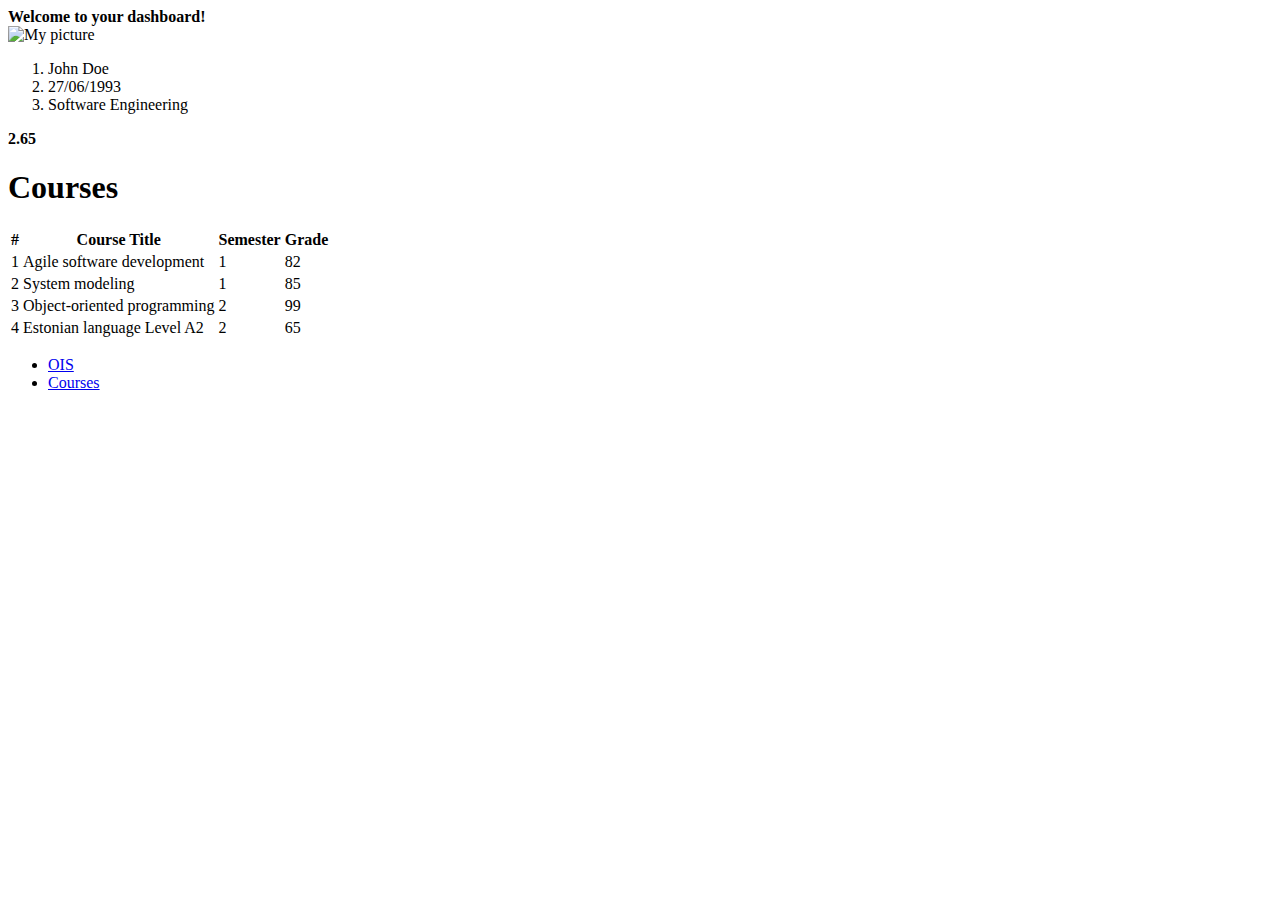
==== index.html @ ae6aa45c "tegin ära esimesed kaks ül" ====
<!DOCTYPE html>
<html lang="en">
<head>
    <meta charset="UTF-8">
    <link rel="icon" href="res/images/favicon.ico">
	<link rel="stylesheet" type="res/css" href="style.css">
    <title>Hello world!</title>
</head>

<body>
<header>
    <strong>Welcome to your dashboard!</strong>
</header>

<section>
    <div>
        <img src="res/images/me.png" alt="My picture" title="Not really my picture">
    </div>
    <div>
        <ol>
            <li>John Doe</li>
            <li>27/06/1993</li>
            <li>Software Engineering</li>
        </ol>
    </div>
    <div>
        <strong>2.65</strong>
    </div>
</section>

<section>
    <h1>
        <span>Courses</span>
    </h1>
    <table>
        <thead>
        <tr>
            <th>#</th>
            <th>Course Title</th>
            <th>Semester</th>
            <th>Grade</th>
        </tr>
        </thead>
        <tbody>
        <tr>
            <td>1</td>
            <td>Agile software development</td>
            <td>1</td>
            <td>82</td>
        </tr>
        <tr>
            <td>2</td>
            <td>System modeling</td>
            <td>1</td>
            <td>85</td>
        </tr>
        <tr>
            <td>3</td>
            <td>Object-oriented programming</td>
            <td>2</td>
            <td>99</td>
        </tr>
        <tr>
            <td>4</td>
            <td>Estonian language Level A2</td>
            <td>2</td>
            <td>65</td>
        </tr>
        </tbody>
    </table>
</section>

<footer>
    <ul>
        <li>
            <a href="https://ois2.ut.ee/">OIS</a>
        </li>
        <li>
            <a href="https://courses.cs.ut.ee/">Courses</a>
        </li>
    </ul>
</footer>
</body>
</html>
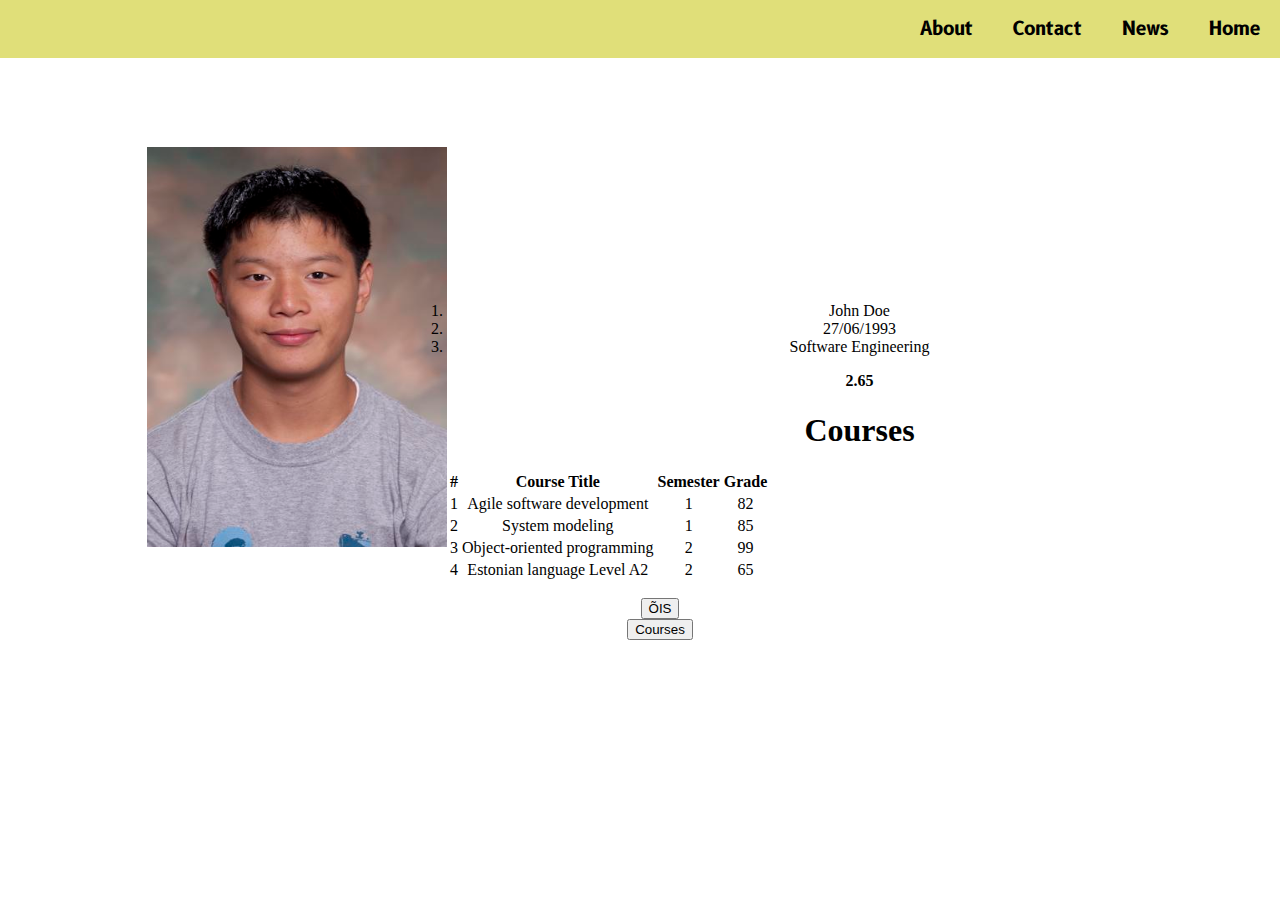
==== commit 2f53363e: "arendasin veits edasi asja" ====
--- a/index.html
+++ b/index.html
@@ -3,18 +3,22 @@
 <head>
     <meta charset="UTF-8">
     <link rel="icon" href="res/images/favicon.ico">
-	<link rel="stylesheet" type="res/css" href="style.css">
+	<link rel="stylesheet" href="res/css/style.css">
+    <link href="https://fonts.googleapis.com/css?family=B612&display=swap" rel="stylesheet">
     <title>Hello world!</title>
 </head>
 
 <body>
-<header>
-    <strong>Welcome to your dashboard!</strong>
+<header class="topnav">
+    <a class="active" href="#home">Home</a>
+    <a href="#news">News</a>
+    <a href="#contact">Contact</a>
+    <a href="#about">About</a>
 </header>
 
 <section>
-    <div>
-        <img src="res/images/me.png" alt="My picture" title="Not really my picture">
+    <div id = "foto_location">
+        <img src="res/images/me.jpg" alt="My picture" title="Not really my picture" width="300" height="400" align="left" >
     </div>
     <div>
         <ol>
@@ -71,12 +75,16 @@
 </section>
 
 <footer>
-    <ul>
+    <ul id = footer_none>
         <li>
-            <a href="https://ois2.ut.ee/">OIS</a>
+            <form action="https://ois2.ut.ee/">
+                <input type="submit" value="ÕIS" />
+            </form>
         </li>
         <li>
-            <a href="https://courses.cs.ut.ee/">Courses</a>
+            <form action="https://courses.cs.ut.ee/">
+                <input type="submit" value="Courses" />
+            </form>
         </li>
     </ul>
 </footer>
--- a/res/css/style.css
+++ b/res/css/style.css
@@ -0,0 +1,34 @@
+body {
+
+    text-align: center;
+}
+
+#foto_location {
+    padding: 11%;
+}
+
+#footer_none {
+    list-style-type: none;
+}
+
+.topnav {
+    background-color: #e0df79;
+    overflow: hidden;
+    width: 100%;
+    position: absolute;
+    top: 0;
+    right: 0;
+    left: 0;
+
+}
+
+.topnav a {
+    float: right;
+    color: #000000;
+    padding: 16px 20px;
+    font-weight: bold;
+    font-size: 19px;
+    text-decoration: none;
+    font-family: 'B612', sans-serif;
+
+}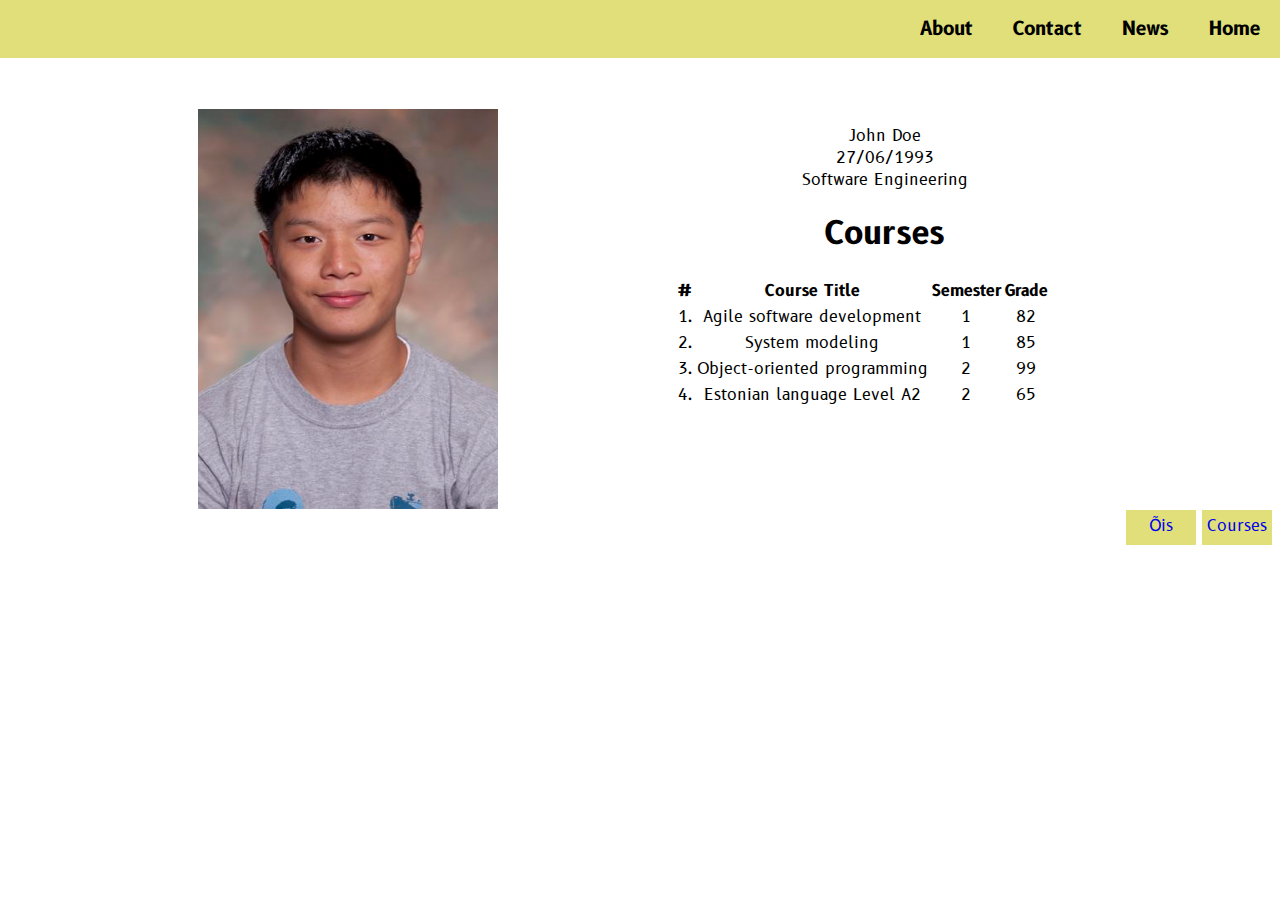
==== commit ba1e0f6f: "-tegin veits" ====
--- a/index.html
+++ b/index.html
@@ -17,7 +17,7 @@
 </header>
 
 <section>
-    <div id = "foto_location">
+    <div id = "photo_location">
         <img src="res/images/me.jpg" alt="My picture" title="Not really my picture" width="300" height="400" align="left" >
     </div>
     <div>
@@ -27,16 +27,13 @@
             <li>Software Engineering</li>
         </ol>
     </div>
-    <div>
-        <strong>2.65</strong>
-    </div>
 </section>
 
-<section>
+<section class = "center_text">
     <h1>
         <span>Courses</span>
     </h1>
-    <table>
+    <table id = "tabel_left">
         <thead>
         <tr>
             <th>#</th>
@@ -47,25 +44,25 @@
         </thead>
         <tbody>
         <tr>
-            <td>1</td>
+            <td>1.</td>
             <td>Agile software development</td>
             <td>1</td>
             <td>82</td>
         </tr>
         <tr>
-            <td>2</td>
+            <td>2.</td>
             <td>System modeling</td>
             <td>1</td>
             <td>85</td>
         </tr>
         <tr>
-            <td>3</td>
+            <td>3.</td>
             <td>Object-oriented programming</td>
             <td>2</td>
             <td>99</td>
         </tr>
         <tr>
-            <td>4</td>
+            <td>4.</td>
             <td>Estonian language Level A2</td>
             <td>2</td>
             <td>65</td>
@@ -75,18 +72,11 @@
 </section>
 
 <footer>
-    <ul id = footer_none>
-        <li>
-            <form action="https://ois2.ut.ee/">
-                <input type="submit" value="ÕIS" />
-            </form>
-        </li>
-        <li>
-            <form action="https://courses.cs.ut.ee/">
-                <input type="submit" value="Courses" />
-            </form>
-        </li>
-    </ul>
+    <div class="wrapper">
+        <a href="https://ois2.ut.ee/" class="button">Õis</a>
+        <a href="https://courses.cs.ut.ee/" class="button">Courses</a>
+    </div>
+
 </footer>
 </body>
 </html>
--- a/res/css/style.css
+++ b/res/css/style.css
@@ -1,14 +1,17 @@
 body {
-
-    text-align: center;
+    font-family: 'B612', sans-serif;
 }
 
-#foto_location {
-    padding: 11%;
+#photo_location {
+    padding-left: 15%;
+    padding-top: 8%;
+
 }
 
-#footer_none {
+ol > li{
     list-style-type: none;
+    text-align: center;
+
 }
 
 .topnav {
@@ -29,6 +32,32 @@
     font-weight: bold;
     font-size: 19px;
     text-decoration: none;
-    font-family: 'B612', sans-serif;
+}
 
+footer {
+    padding-top: 8%;
+}
+
+.button{
+    display:inline-block;
+    width: 70px;
+    height: 30px;
+    padding-top: 5px;
+    -webkit-appearance: button;
+    text-decoration: none;
+    background-color: #e0df79;
+}
+
+.wrapper{
+    float:right;
+    text-align:center;
+}
+
+.center_text {
+    text-align: center;
+}
+
+
+#tabel_left {
+    padding-left: 14%;
 }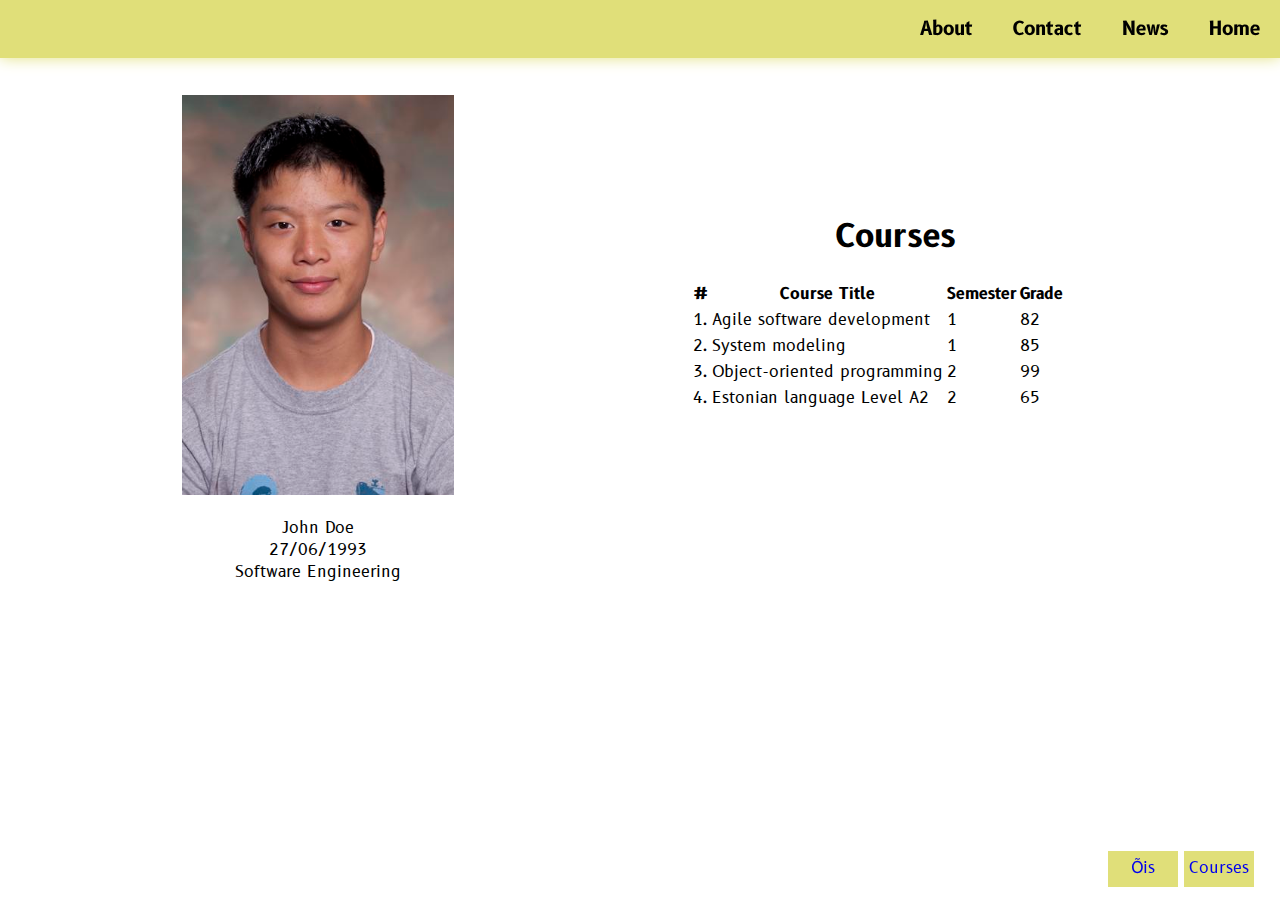
==== commit 0fd18502: "made some changes" ====
--- a/index.html
+++ b/index.html
@@ -17,8 +17,8 @@
 </header>
 
 <section>
-    <div id = "photo_location">
-        <img src="res/images/me.jpg" alt="My picture" title="Not really my picture" width="300" height="400" align="left" >
+    <div >
+        <img id = "photo_location" src="res/images/me.jpg" alt="My picture" title="Not really my picture" >
     </div>
     <div>
         <ol>
@@ -29,11 +29,11 @@
     </div>
 </section>
 
-<section class = "center_text">
-    <h1>
+<section>
+    <h1 style="padding-right: 10%">
         <span>Courses</span>
     </h1>
-    <table id = "tabel_left">
+    <table id = "tabel_left" >
         <thead>
         <tr>
             <th>#</th>
--- a/res/css/style.css
+++ b/res/css/style.css
@@ -1,28 +1,35 @@
 body {
     font-family: 'B612', sans-serif;
+    display: flex;
+    align-items: center;
+    overflow:hidden;
 }
 
-#photo_location {
-    padding-left: 15%;
-    padding-top: 8%;
+body > section{
+    flex-grow: 1;
+}
 
+#photo_location{
+    max-height: 400px;
+    max-width: 300px;
+    padding-left: 30%;
+    padding-top: 15%;
+    object-fit: cover;
 }
 
 ol > li{
     list-style-type: none;
     text-align: center;
-
 }
 
 .topnav {
     background-color: #e0df79;
     overflow: hidden;
     width: 100%;
-    position: absolute;
+    position: fixed;
     top: 0;
     right: 0;
     left: 0;
-
 }
 
 .topnav a {
@@ -34,17 +41,25 @@
     text-decoration: none;
 }
 
+.topnav:hover{
+    box-shadow: #e0df79 0 0.001px 15px;
+}
+
 footer {
-    padding-top: 8%;
+    padding: 8% 2% 1% 0;
+    position: fixed;
+    bottom: 0;
+    right: 0;
 }
 
 .button{
     display:inline-block;
     width: 70px;
     height: 30px;
-    padding-top: 5px;
+    padding-top: 6px;
     -webkit-appearance: button;
     text-decoration: none;
+    text-align: center;
     background-color: #e0df79;
 }
 
@@ -53,11 +68,15 @@
     text-align:center;
 }
 
-.center_text {
+section h1{
     text-align: center;
 }
 
 
 #tabel_left {
-    padding-left: 14%;
+    padding-left: 15%;
+}
+
+a:hover {
+    color: red;
 }